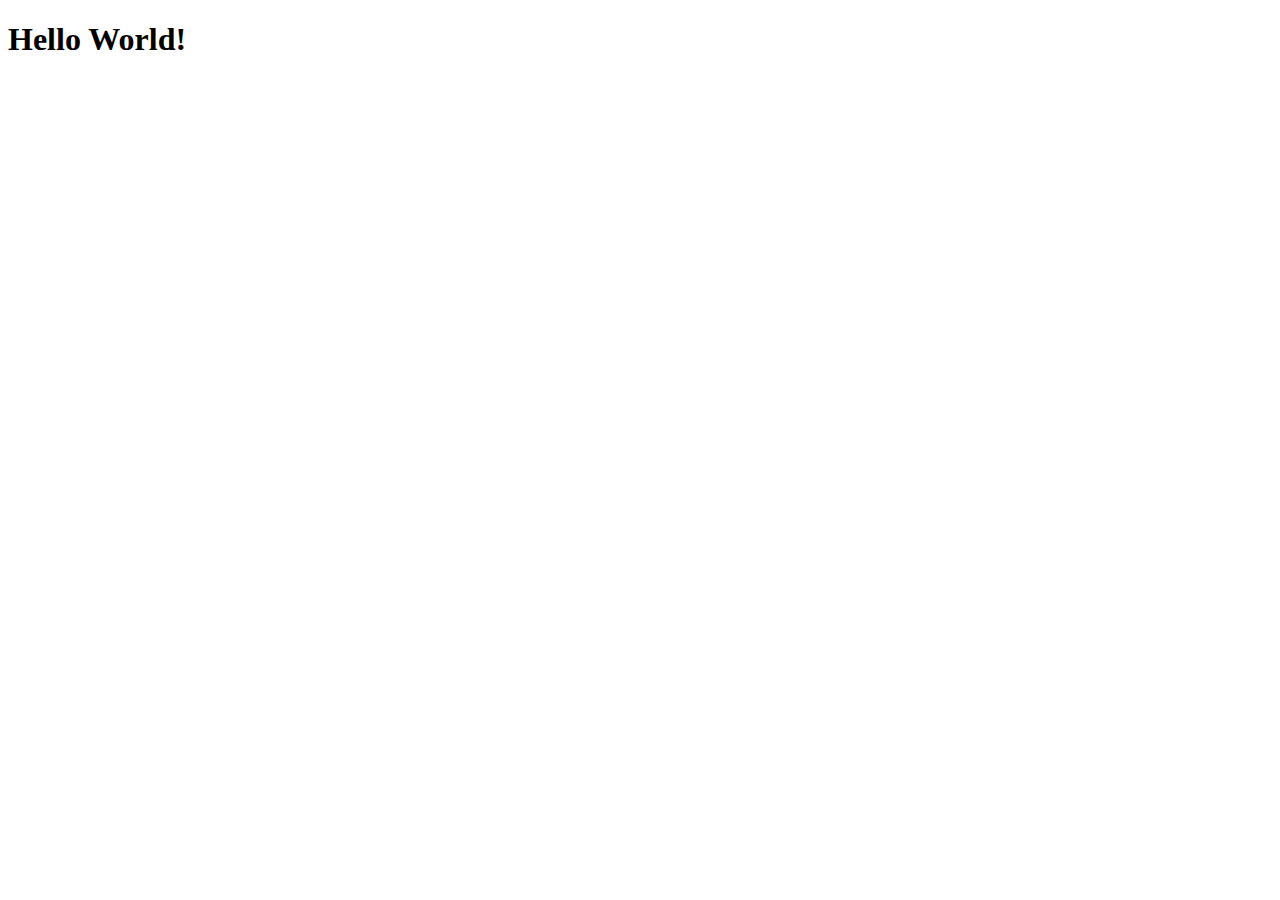
==== block-BHaaac/index.html @ 4a75b4e3 "create hello world web page" ====
<!--
### Hello world

TODO:
Make a simple page that prints "Hello World!" in a heading level 1 element, following with a long paragraph. The paragraph can have any text content.
-->
<!DOCTYPE html>
<html lang="en">
  <head>
    <meta charset="UTF-8" />
    <meta http-equiv="X-UA-Compatible" content="IE=edge" />
    <meta name="viewport" content="width=device-width, initial-scale=1.0" />
    <title>Document</title>
  </head>
  <body>
    <h1>Hello World!</h1>
  </body>
</html>
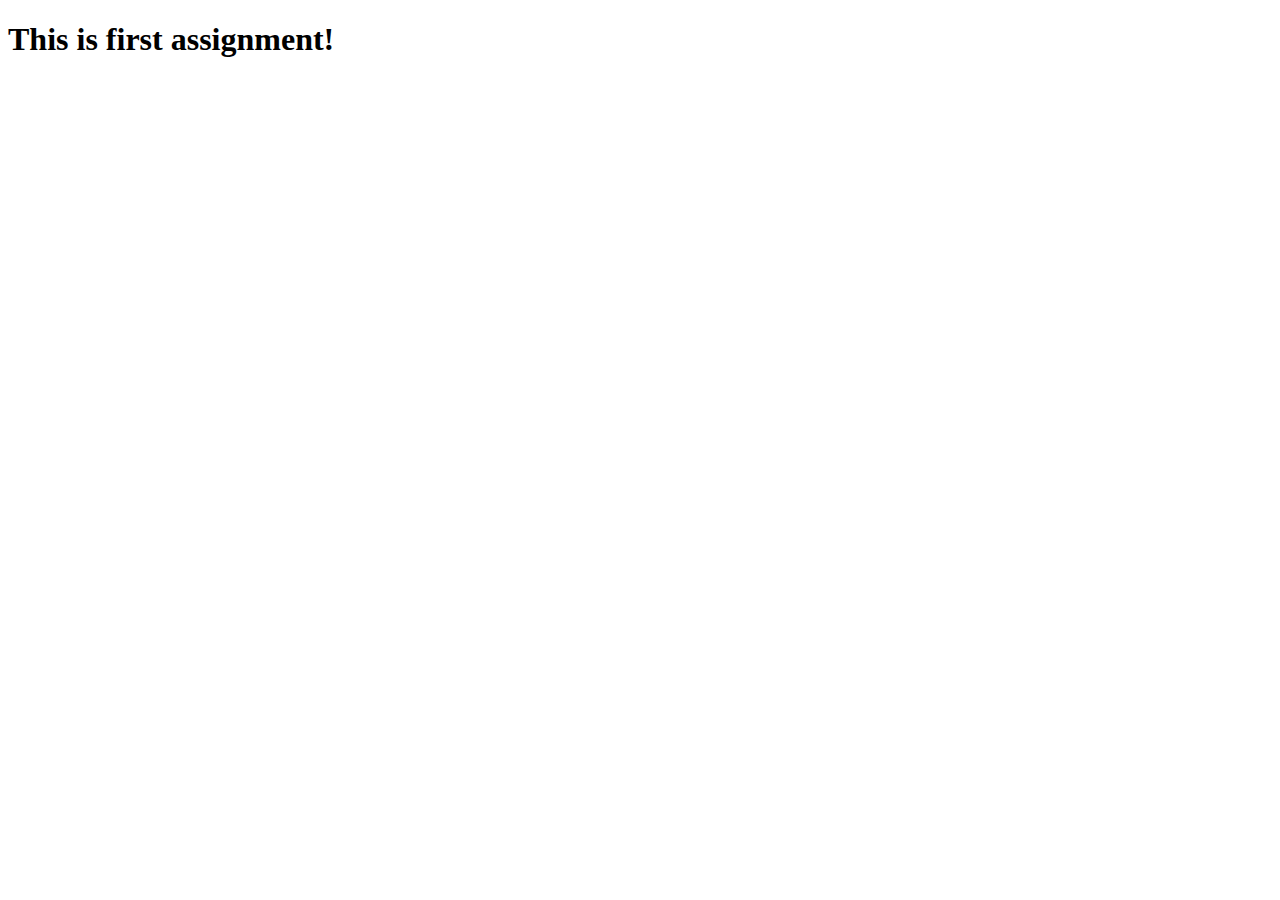
==== commit 737c9679: "Modifiy index file" ====
--- a/block-BHaaac/index.html
+++ b/block-BHaaac/index.html
@@ -13,6 +13,6 @@
     <title>Document</title>
   </head>
   <body>
-    <h1>Hello World!</h1>
+    <h1>This is first assignment!</h1>
   </body>
 </html>
